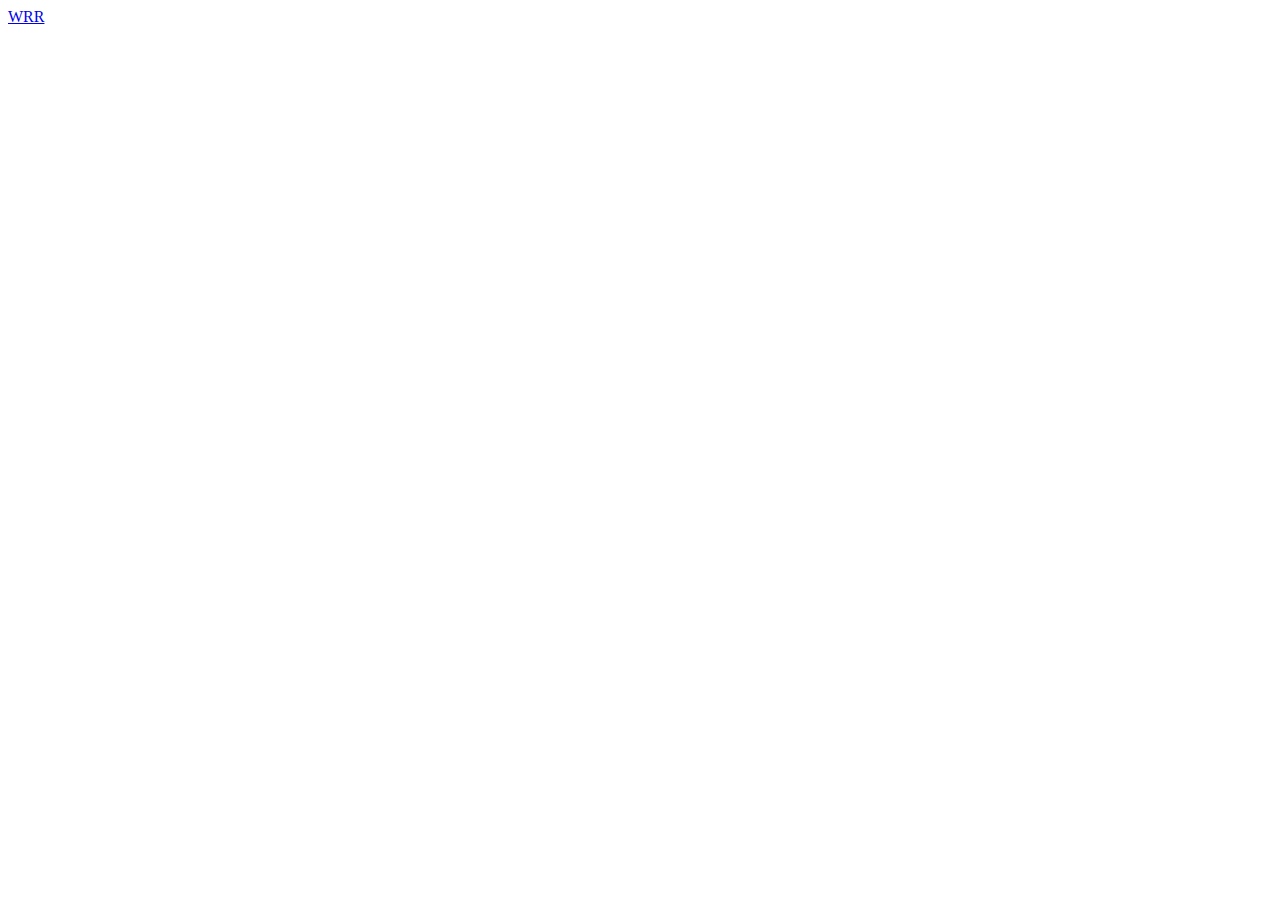
==== index.html @ 5f459537 "remade repo" ====
<!DOCTYPE html>
<html lang="en">
<head>
    <meta charset="UTF-8">
    <meta http-equiv="X-UA-Compatible" content="IE=edge">
    <meta name="viewport" content="width=device-width, initial-scale=1.0">
    <title>Document</title>
</head>
<body>
    <a href="./wdd130/wwr/index.html">WRR</a>
    
</body>
</html>
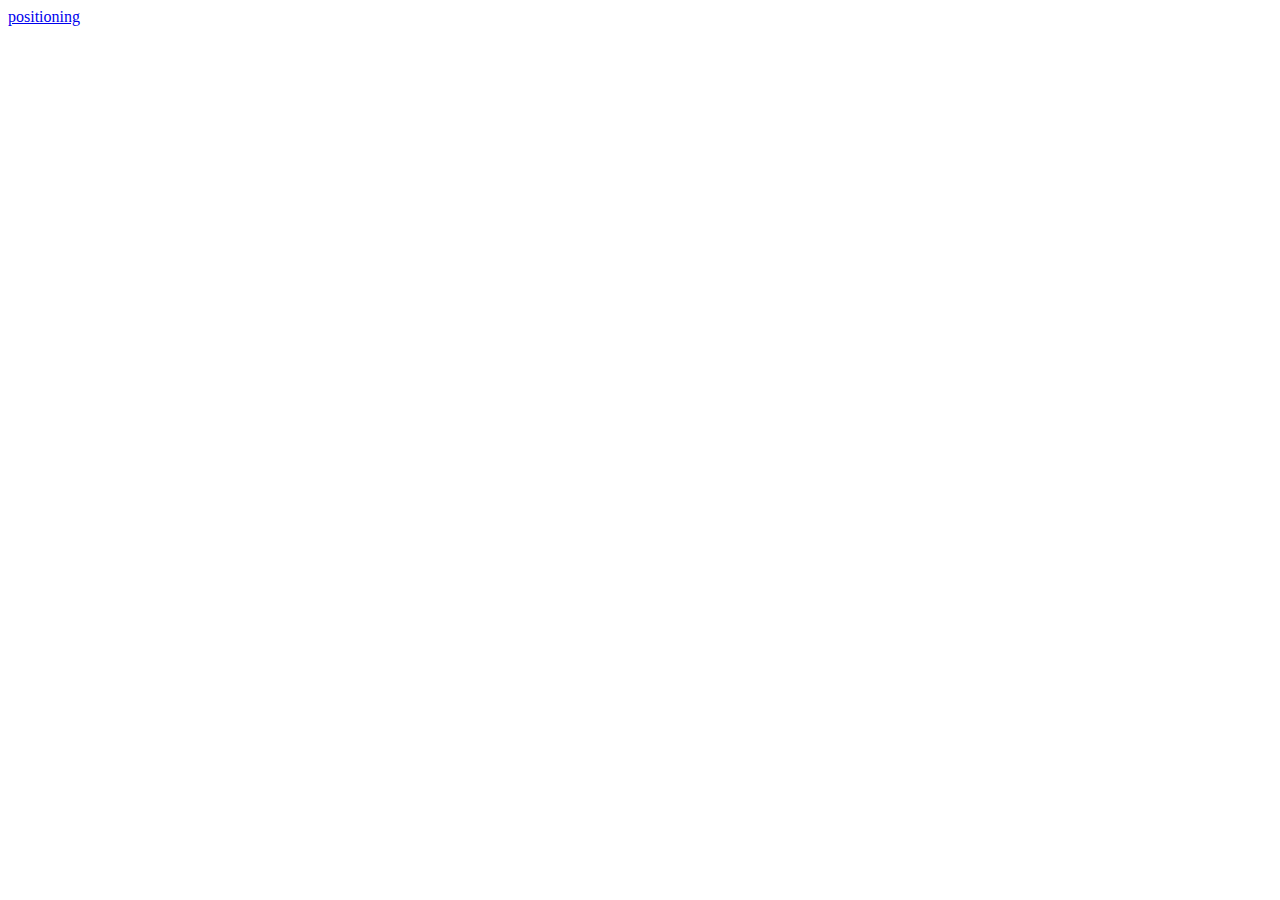
==== commit 72b6a9e5: "positioning" ====
--- a/index.html
+++ b/index.html
@@ -7,7 +7,8 @@
     <title>Document</title>
 </head>
 <body>
-    <a href="./wdd130/wwr/index.html">WRR</a>
+    <!-- <a href="./wdd130/wwr/index.html">WRR</a> -->
+    <a href="./positioning/positioning.html">positioning</a>
     
 </body>
 </html>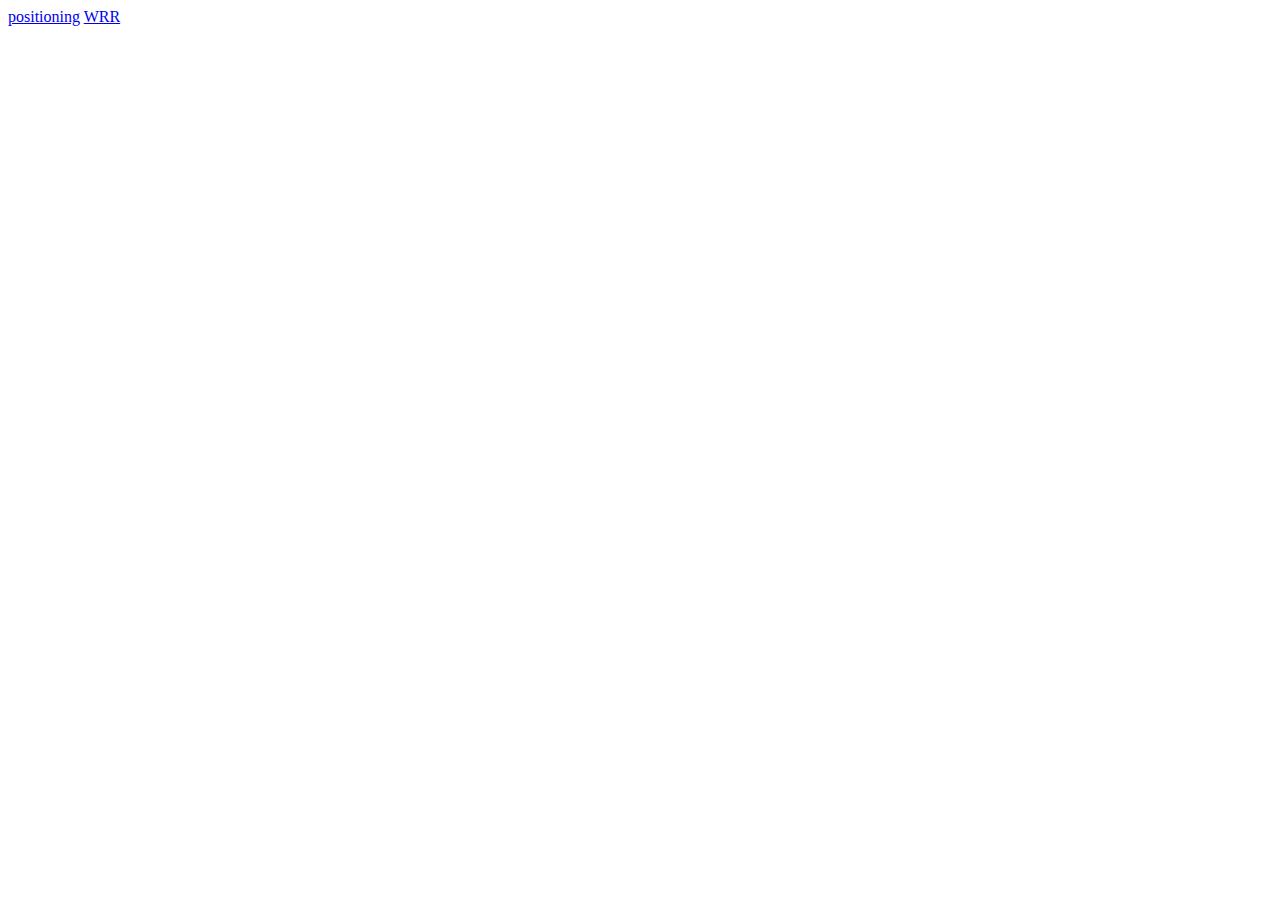
==== commit 1d6fdac1: "positioningnew" ====
--- a/index.html
+++ b/index.html
@@ -7,8 +7,9 @@
     <title>Document</title>
 </head>
 <body>
-    <!-- <a href="./wdd130/wwr/index.html">WRR</a> -->
+    
     <a href="./positioning/positioning.html">positioning</a>
+    <a href="./wdd130/wwr/index.html">WRR</a>
     
 </body>
 </html>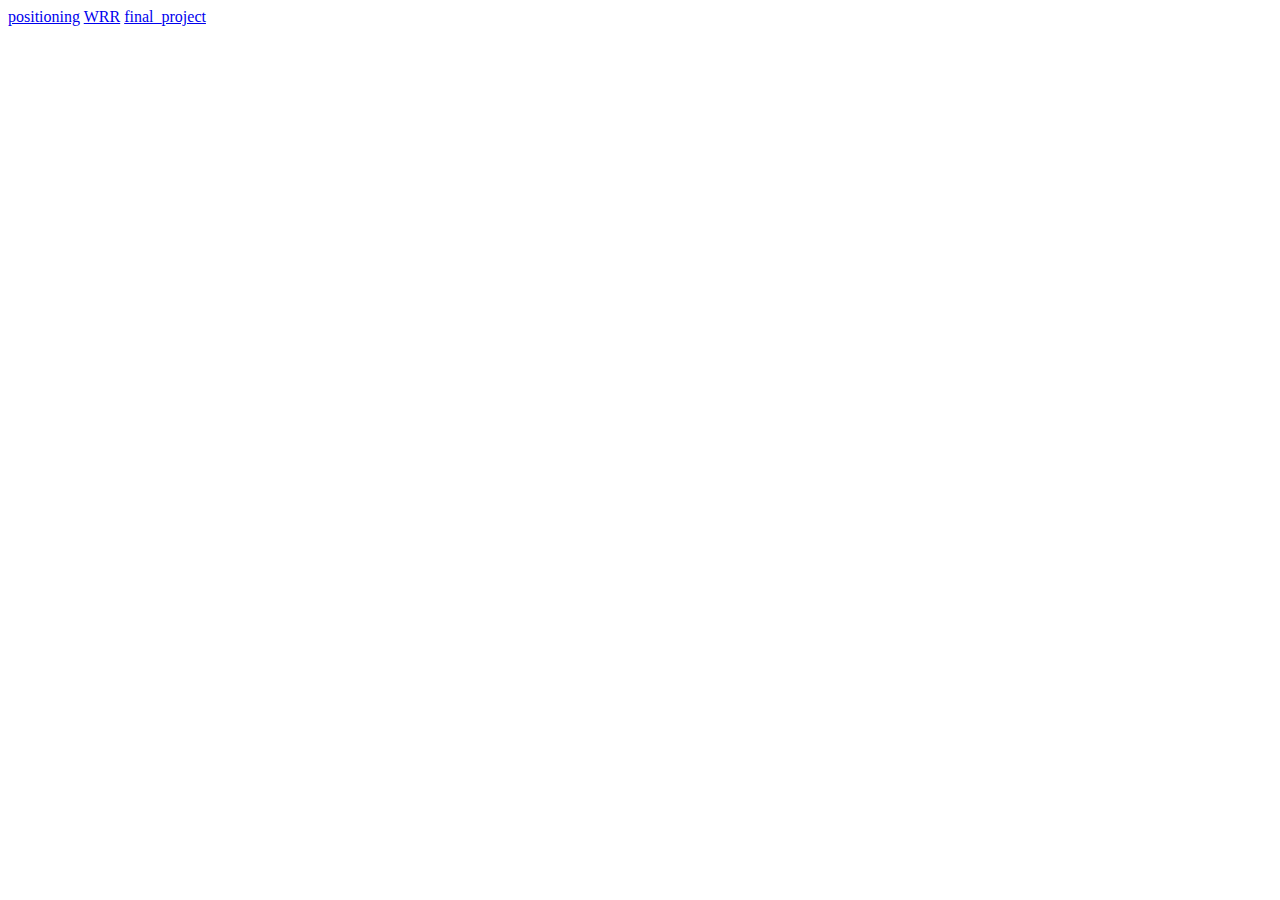
==== commit bd797fff: "change" ====
--- a/index.html
+++ b/index.html
@@ -10,6 +10,7 @@
     
     <a href="./positioning/positioning.html">positioning</a>
     <a href="./wdd130/wwr/index.html">WRR</a>
+    <a href="./final_project/site-plan.html">final_project</a>
     
 </body>
 </html>